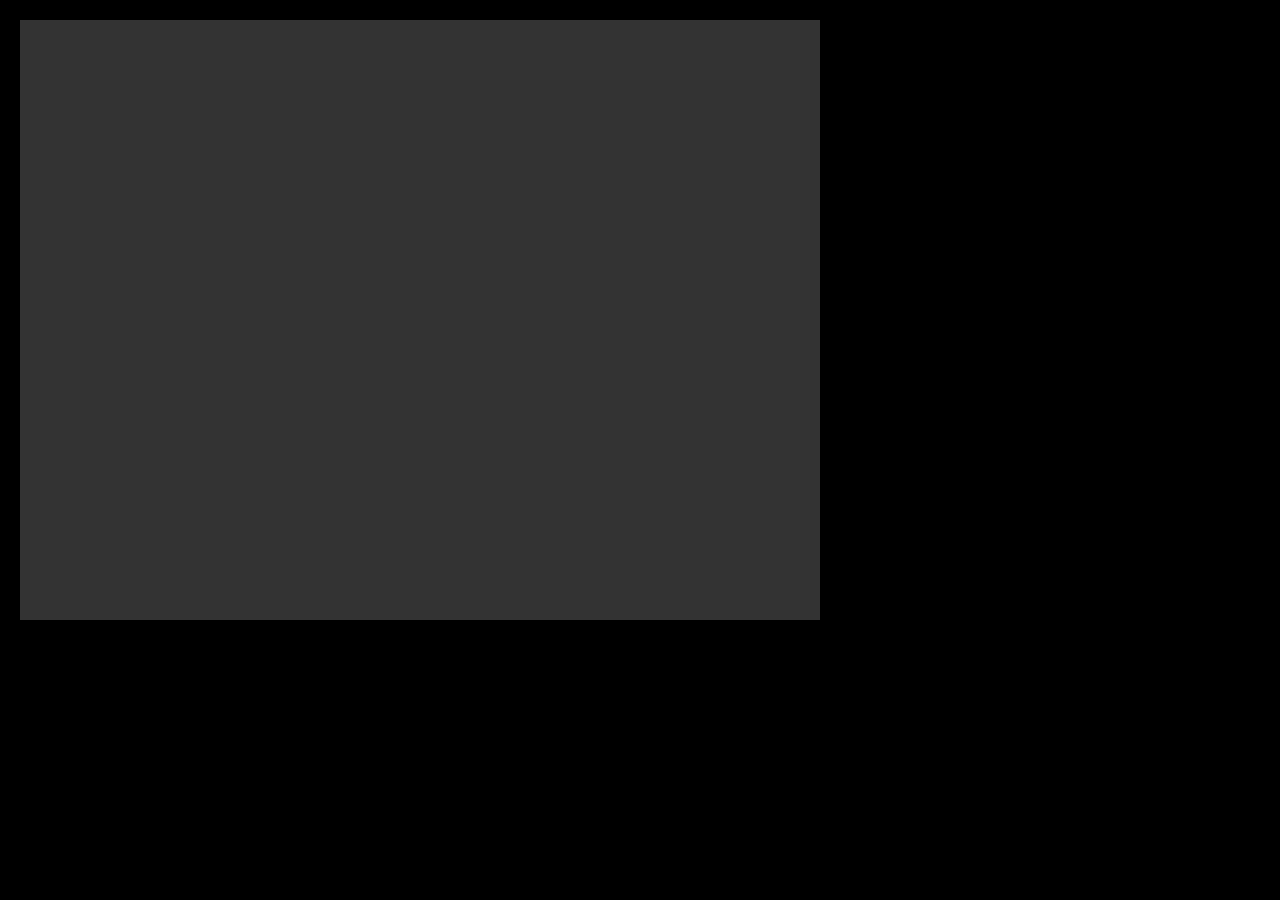
==== Lab4_Vectors/index.html @ 6d44892d "Lab4 Created" ====
<!doctype html>

<html lang="en">
    <head>
        <meta charset="utf-8">
        <meta name="viewport" content="width=device-width, initial-scale=1">
        <title>Lab 3 - Basic Shapes in WebGL</title>
        <style>
            html, head, body {
                margin: 0;
                padding: 10px;
                background-color: #000;
            }
            #canvas {
                width: 800px;
                height: 600px;
                background-color: #FF00FF;
            }
        </style>
    </head>
    <body>
    <canvas id="canvas" width="800px" height="600px"></canvas>
        <script src="webGLUtils.js"></script>
        <script src="vectors.js"></script>
    </body>

    
</html>
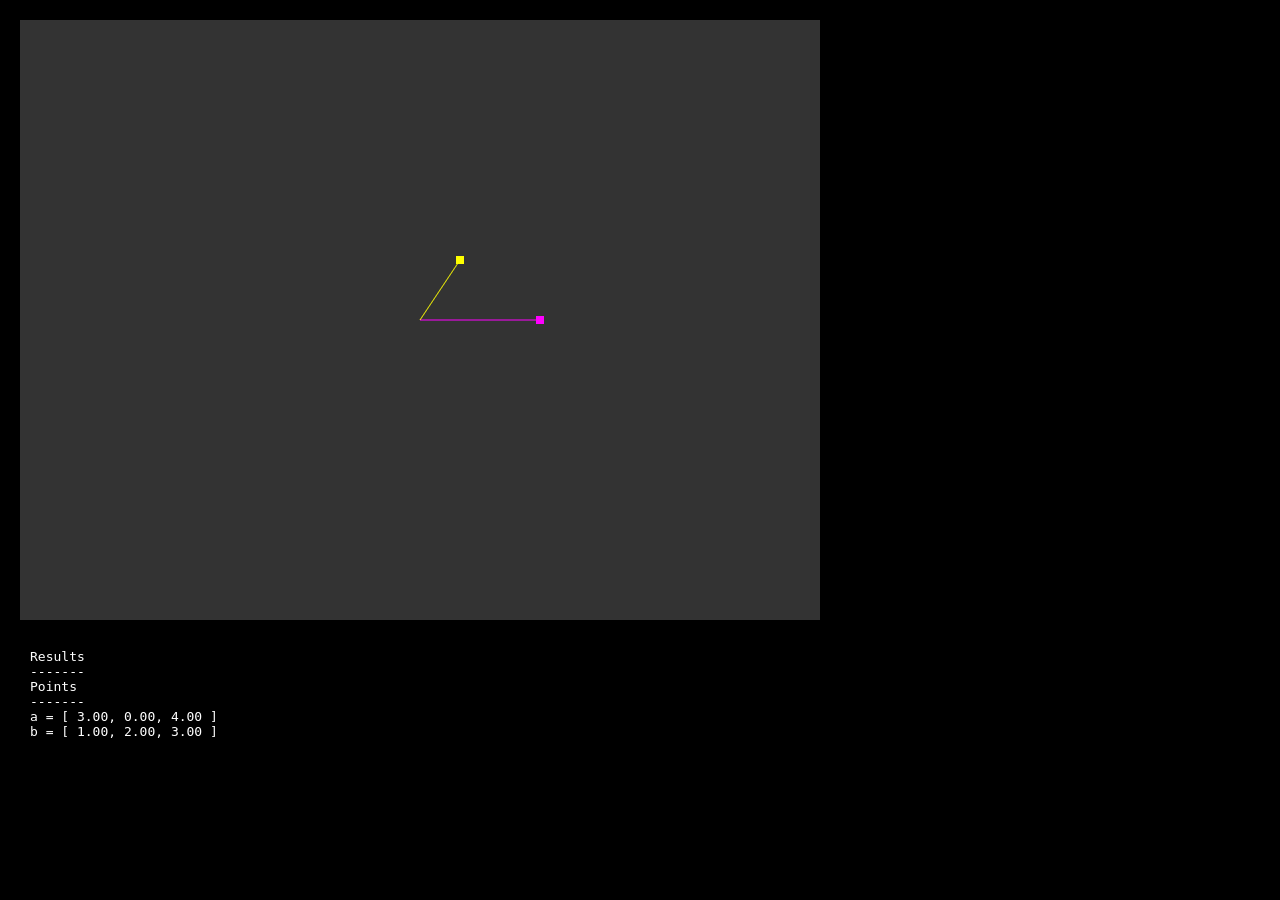
==== commit 30e65f4c: "Lab4 ex3" ====
--- a/Lab4_Vectors/index.html
+++ b/Lab4_Vectors/index.html
@@ -4,7 +4,7 @@
     <head>
         <meta charset="utf-8">
         <meta name="viewport" content="width=device-width, initial-scale=1">
-        <title>Lab 3 - Basic Shapes in WebGL</title>
+        <title>Lab 4 - Vector</title>
         <style>
             html, head, body {
                 margin: 0;
@@ -20,8 +20,9 @@
     </head>
     <body>
     <canvas id="canvas" width="800px" height="600px"></canvas>
-        <script src="webGLUtils.js"></script>
-        <script src="vectors.js"></script>
+    <div id="textDisplay" style="font-family:monospace; white-space: pre; padding:10px; color: #FFF;"></div>
+    <script src="webGLUtils.js"></script>
+    <script src="vectors.js"></script>
     </body>
 
     
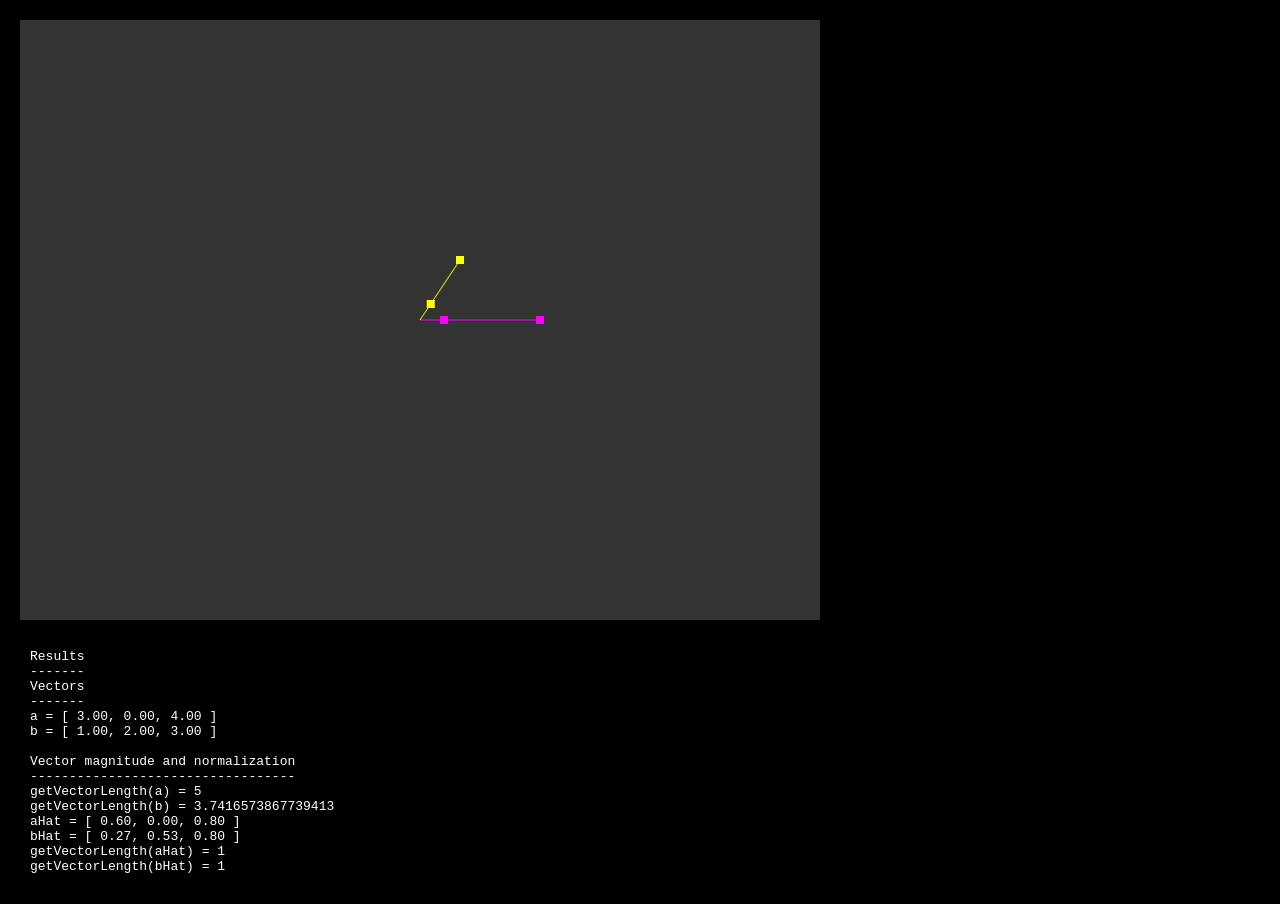
==== commit e3a6e0a1: "Lab4 ex6" ====
--- a/Lab4_Vectors/index.html
+++ b/Lab4_Vectors/index.html
@@ -22,6 +22,7 @@
     <canvas id="canvas" width="800px" height="600px"></canvas>
     <div id="textDisplay" style="font-family:monospace; white-space: pre; padding:10px; color: #FFF;"></div>
     <script src="webGLUtils.js"></script>
+    <script src="maths.js"></script>
     <script src="vectors.js"></script>
     </body>
 
